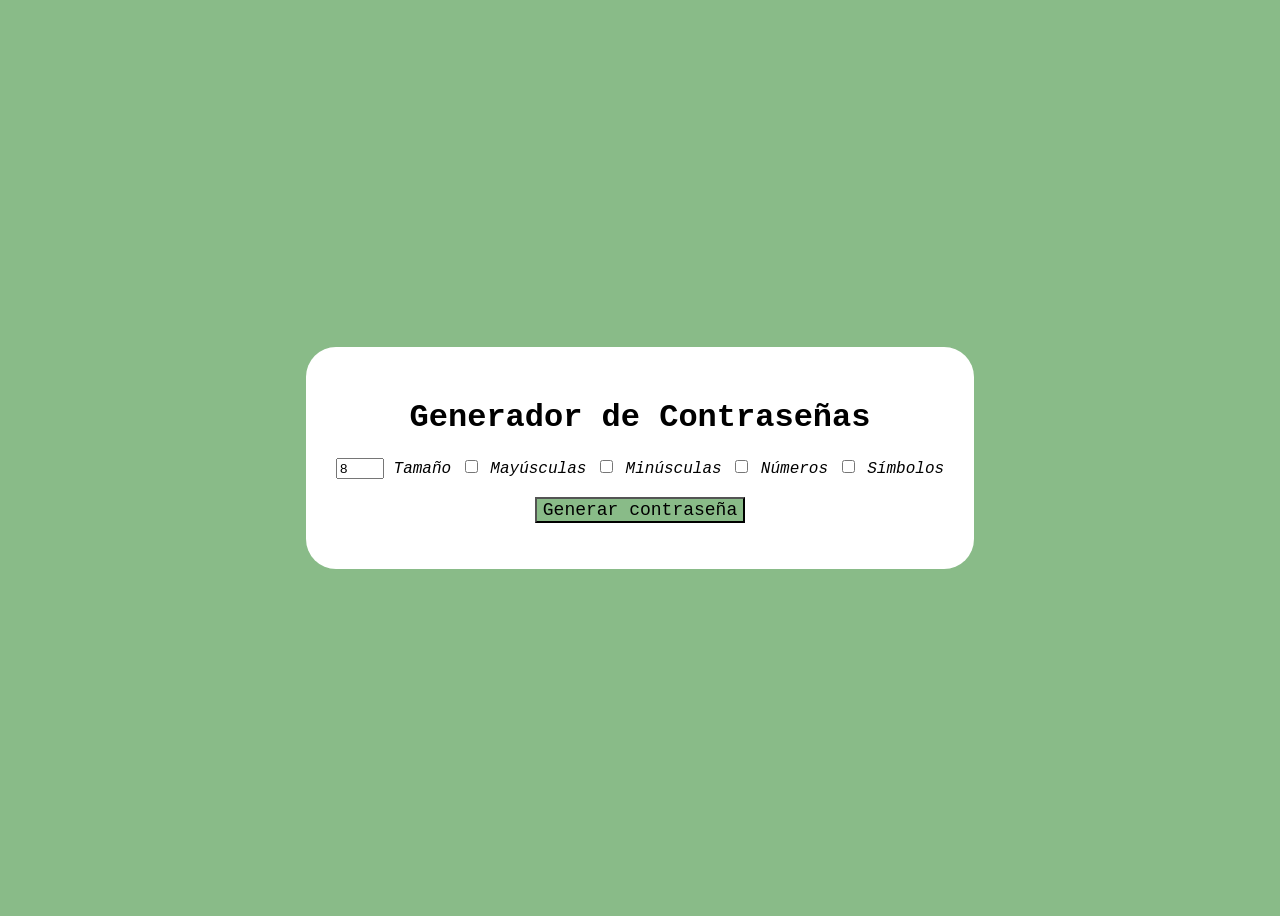
==== GeneradorContrasena/index.html @ bbe12006 "Add files via upload" ====
<!--Anahi Gimenez-->
<!DOCTYPE html>
<html lang="es">
<head>
    <meta charset="UTF-8">
    <title>Generador de Contraseñas</title>
    <link rel="stylesheet" href="style.css">
</head>

<body>
    <div class="generador">
        <h1>Generador de Contraseñas</h1>

        <label><input type="number" id="tamano" name="tamano" min="8" max="80" value="8"> <em>Tamaño</em></label>
        <label><input type="checkbox" id="mayuscula"> <em>Mayúsculas</em></label>
        <label><input type="checkbox" id="minuscula"> <em>Minúsculas</em></label>
        <label><input type="checkbox" id="numero"> <em>Números</em></label>
        <label><input type="checkbox" id="simbolo"> <em>Símbolos</em></label>
        <br><br>

        <button onclick="generarContrasena()">Generar contraseña</button>

        <p id="resultado"></p>

        <script src="script.js"></script>
    </div>
</body>
</html>
---- GeneradorContrasena/style.css ----
body {
  display: flex;
  justify-content: center;
  align-items: center;
  height: 100vh;
  background-color: #89bb88;
  font-family: 'Courier New', Courier, monospace;
}

.generador {
  text-align: center;
  background: white;
  padding: 30px;
  border-radius: 30px;
}

button {
    background-color: #89bb88;
    font-size: large;
    font-family: 'Courier New', Courier, monospace;
}

p{
    background-color: yellow;
}
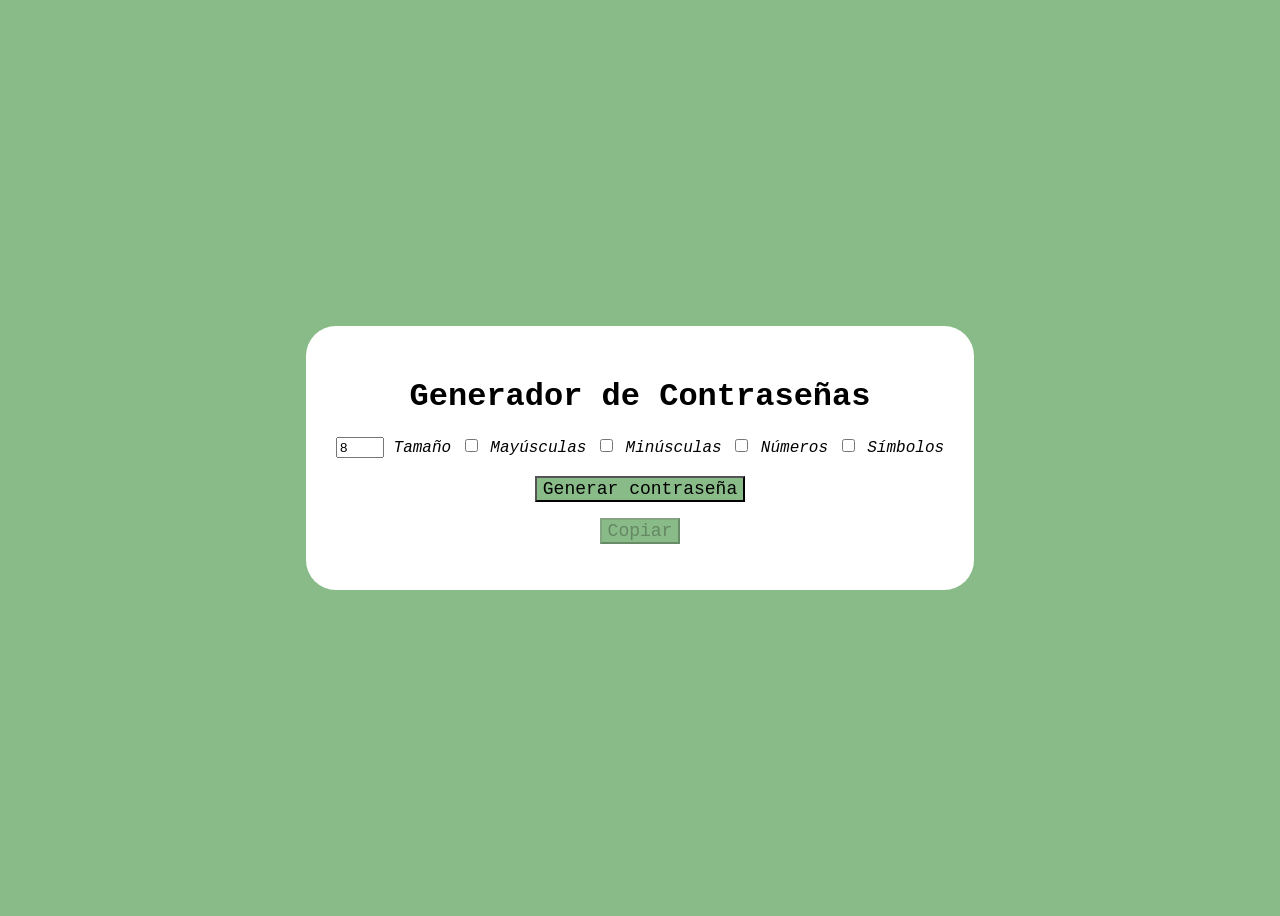
==== commit b87c3d52: "Add files via upload" ====
--- a/GeneradorContrasena/index.html
+++ b/GeneradorContrasena/index.html
@@ -20,7 +20,11 @@
 
         <button onclick="generarContrasena()">Generar contraseña</button>
 
-        <p id="resultado"></p>
+        <p id="resultado" style="background-color: rgb(205, 250, 115);"></p>
+
+        <button id="btn-copiar" onclick="copiar()" disabled>Copiar</button>
+
+        <p id="mensaje"></p>
 
         <script src="script.js"></script>
     </div>
--- a/GeneradorContrasena/style.css
+++ b/GeneradorContrasena/style.css
@@ -18,8 +18,4 @@
     background-color: #89bb88;
     font-size: large;
     font-family: 'Courier New', Courier, monospace;
-}
-
-p{
-    background-color: yellow;
 }
